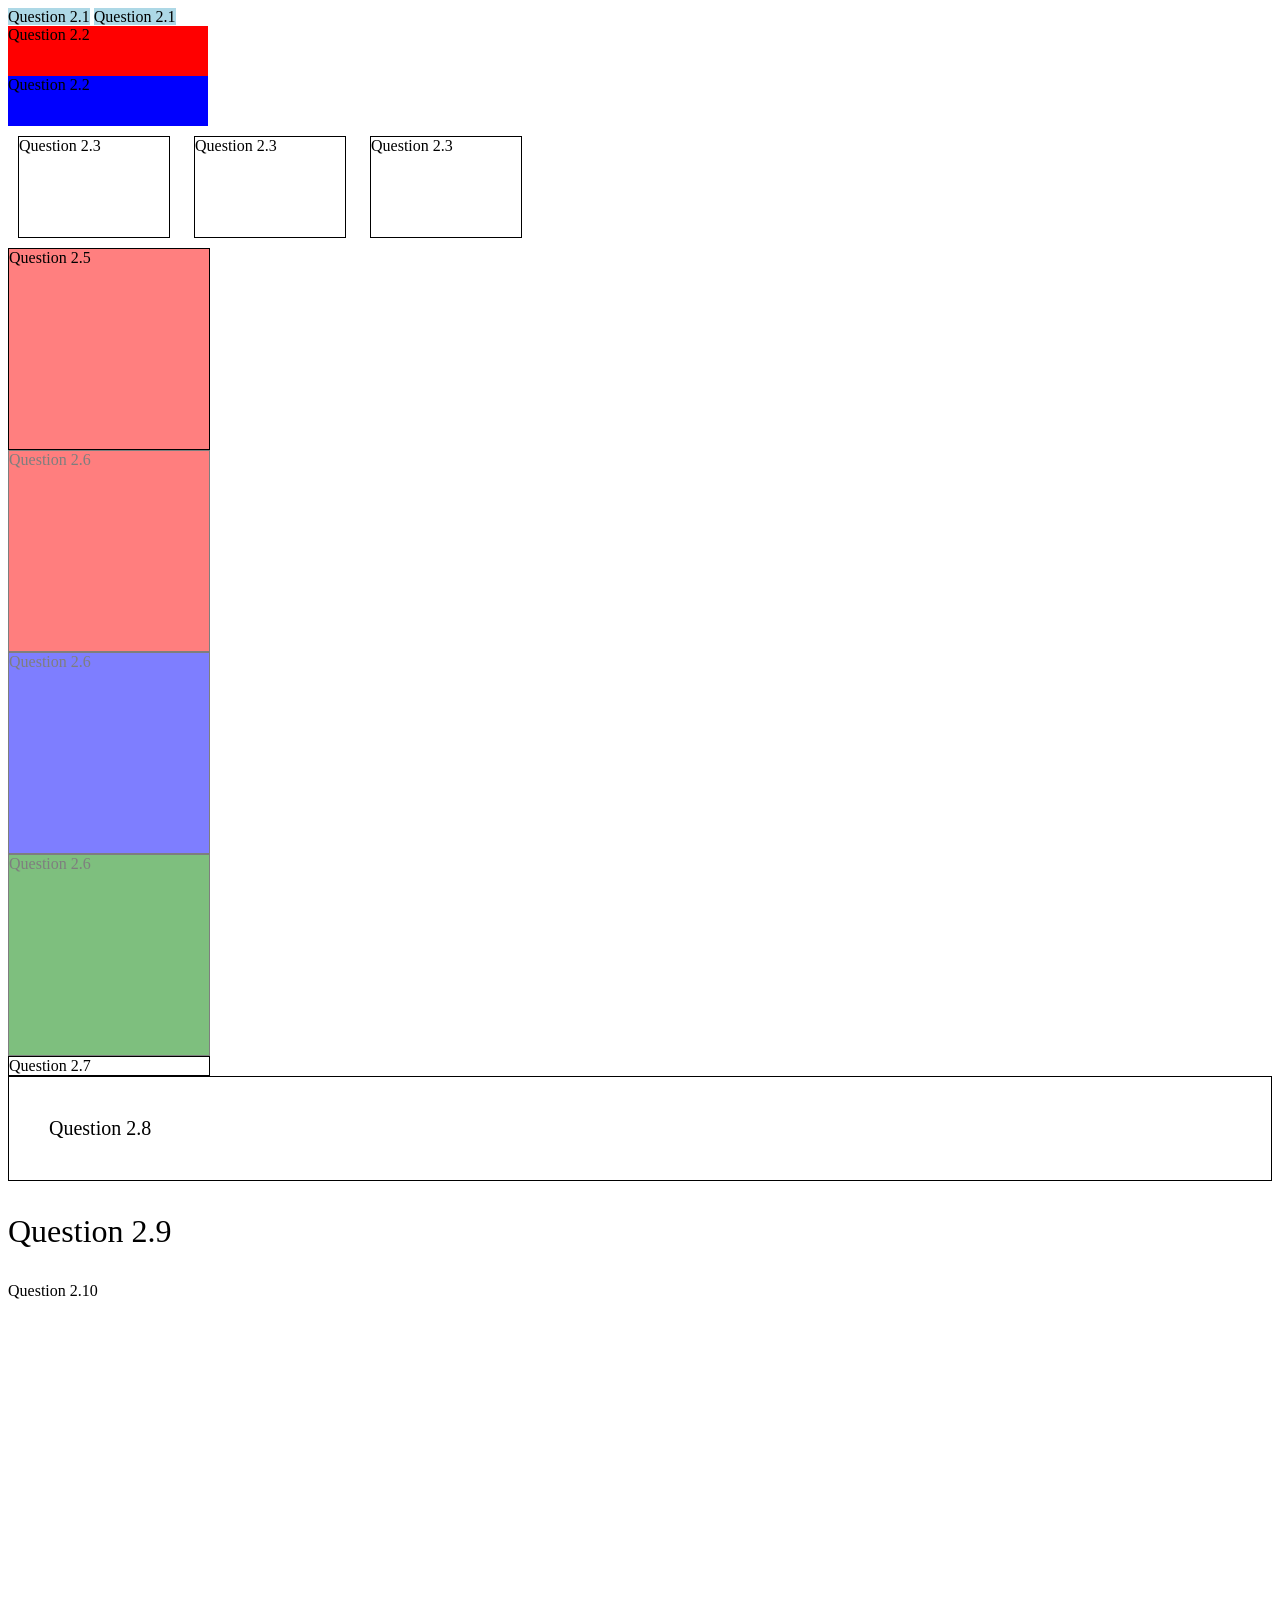
==== q2.html @ 97fd7814 "Initial commit" ====
<!DOCTYPE html>
<html lang="en">
  <head>
    <meta charset="UTF-8" />
    <meta http-equiv="X-UA-Compatible" content="IE=edge" />
    <meta name="viewport" content="width=device-width, initial-scale=1.0" />
    <title>HTML + CSS Practice</title>
    <link rel="stylesheet" href="q2.css" />
  </head>
  <body>
    <section class="q1">
      <span>Question 2.1</span>
      <span>Question 2.1</span>
    </section>
    <section class="q2">
      <div class="d1">Question 2.2</div>
      <div class="d2">Question 2.2</div>
    </section>
    <section class="q3">
      <div class="box">Question 2.3</div>
      <div class="box">Question 2.3</div>
      <div class="box">Question 2.3</div>
    </section>
    <section class="q4">
      <p>Question 2.4</p>
    </section>
    <section class="q5">
      <div>Question 2.5</div>
    </section>
    <section class="q6">
      <div class="red">Question 2.6</div>
      <div class="blue">Question 2.6</div>
      <div class="green">Question 2.6</div>
    </section>
    <section class="q7">
      <div class="parent">
        <div class="child">Question 2.7</div>
      </div>
    </section>
    <section class="q8">
      <div>Question 2.8</div>
    </section>
    <section class="q9">
      <p>Question 2.9</p>
    </section>
    <section class="q10">
      <p>Question 2.10</p>
      <div></div>
    </section>
  </body>
</html>
---- q2.css ----
/* Question 1 */
.q1 span {
  width: 200px; /* Doesn't work on inline elements */
  background-color: lightblue;
} /* span is inline by default */

/* Question 2 */
.q2 div {
  width: 200px;
  height: 50px;
} /* div is block by default */
.q2 .d1 {
  background-color: red;
}
.q2 .d2 {
  background-color: blue;
}

/* Question 3 */
.q3 .box {
  border: 1px solid black;
  width: 150px;
  height: 100px;
  display: inline-block;
  margin: 10px;
}

/* Question 4 */
.q4 p {
  display: none; /* Not visible, doesn't occupy space */
  visibility: hidden; /* Not visible but still occupies space */
}

/* Question 5 */
.q5 div {
  width: 200px;
  height: 200px;
  border: 1px solid black;
  background-color: rgba(255, 0, 0, 0.5); /* a sets background color opacity */
}

/* Question 6 */
.q6 div {
  opacity: 0.5; /* Sets opacity of the entire element */
  width: 200px;
  height: 200px;
  border: 1px solid black;
}
.q6 .red {
  background-color: red;
}
.q6 .blue {
  background-color: blue;
}
.q6 .green {
  background-color: green;
}

/* Question 7 */
.q7 .parent {
  width: 400px;
}
.q7 .parent .child {
  width: 50%; /* Sets width to 50% of parent (200px) */
  border: 1px solid black;
}

/* Question 8 */
.q8 div {
  font-size: 20px;
  padding: 2em; /* Sets padding to 2 times the font-size of current element (40px) */
  border: 1px solid black;
}

/* Question 9 */
html {
  font-size: 16px;
}
.q9 p {
  font-size: 2rem; /*Sets font-size to 2 times the font-size of root (html) element (32px)*/
}

/* Question 10 */
.q10 div {
  height: 300px;
  background-image: url('https://images.pexels.com/photos/35786541/pexels-photo-35786541.jpeg');
  background-size: cover; /* Crops and zooms the image so it fits covers the entire element */
  background-position: center;
}
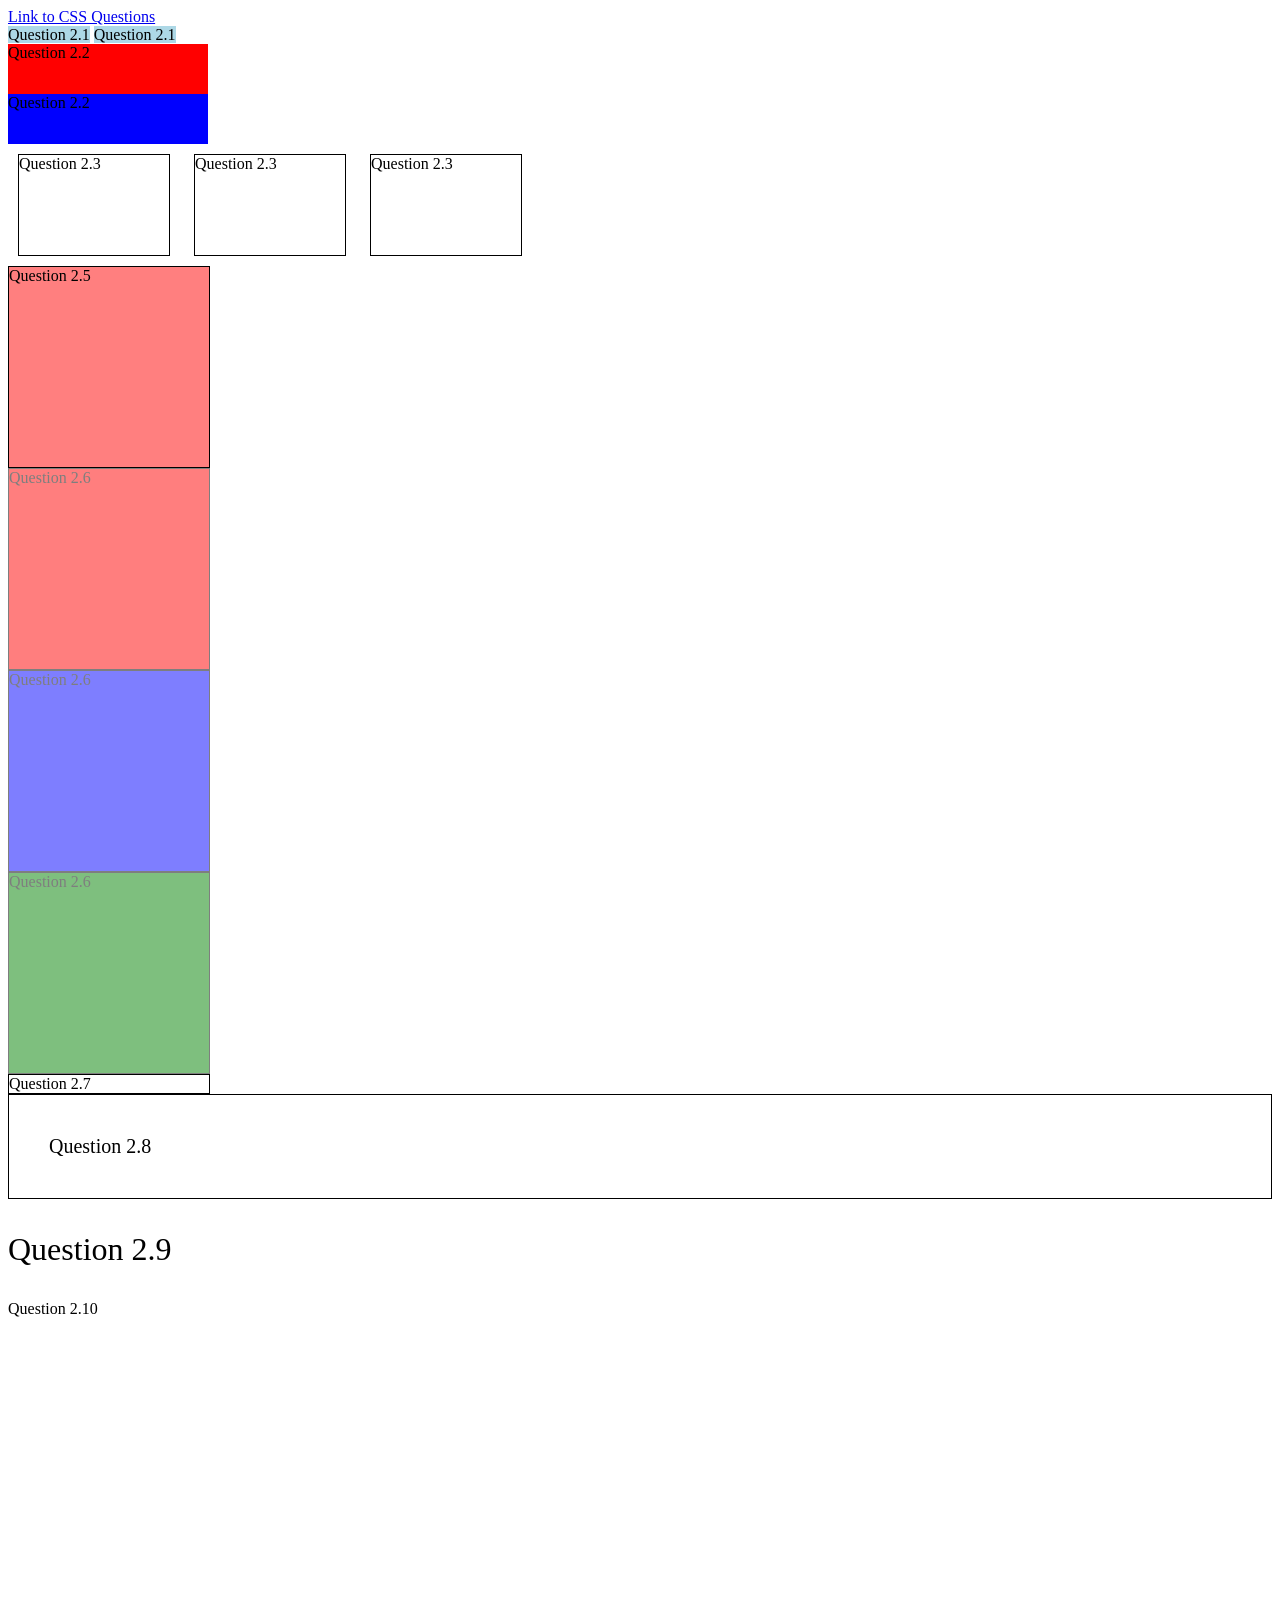
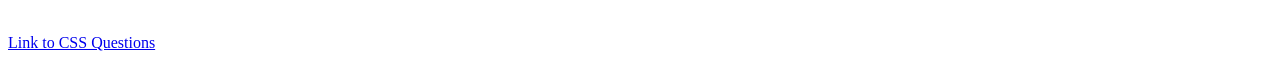
==== commit 88d22561: "Initial commit" ====
--- a/q2.html
+++ b/q2.html
@@ -8,6 +8,7 @@
     <link rel="stylesheet" href="q2.css" />
   </head>
   <body>
+    <a href="index.html">Link to CSS Questions</a>
     <section class="q1">
       <span>Question 2.1</span>
       <span>Question 2.1</span>
@@ -47,5 +48,6 @@
       <p>Question 2.10</p>
       <div></div>
     </section>
+    <a href="index.html">Link to CSS Questions</a>
   </body>
 </html>
